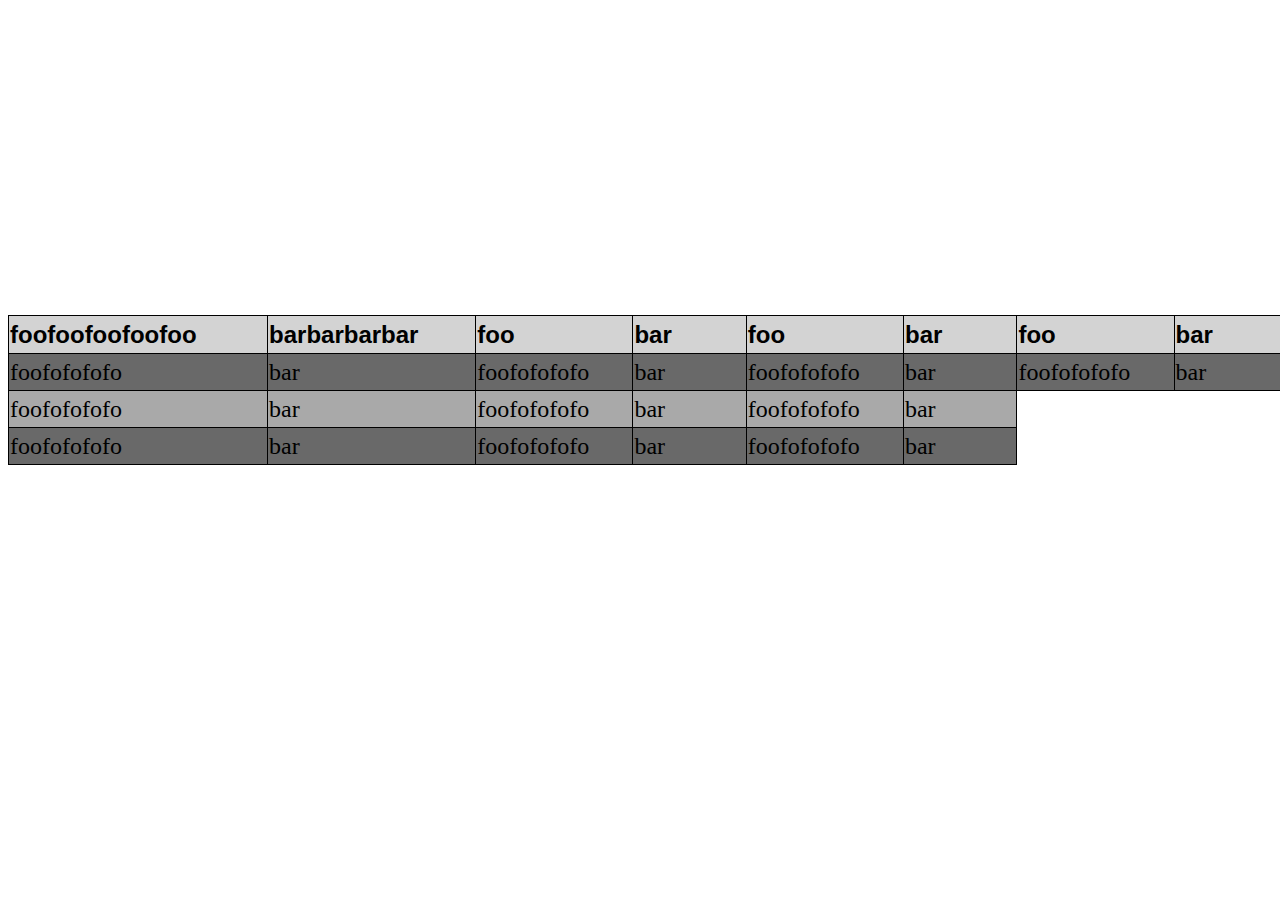
==== index.html @ 41a4bc5c "🔀 Responsive-TableV2" ====
<!DOCTYPE html>
<html lang="de">
  <head>
    <meta charset="utf-8">
    <meta name="viewport" content="width=device-width, initial-scale=1.0">
    <link href="style.css" rel="stylesheet">
    <script src="script.js"></script>
    <title>responsive-table</title>
  </head>
  <body>
    <div class="table-container">
      <table id="table-id" class="table-container__table">
        <tr>
          <th onclick="hideColumnContents('first-column')">foofoofoofoofoo</th>
          <th onclick="hideColumnContents('second-column')">barbarbarbar</th>
          <th onclick="hideColumnContents('third-column')">foo</th>
          <th onclick="hideColumnContents('fourth-column')">bar</th>
          <th onclick="hideColumnContents('fifth-column')">foo</th>
          <th onclick="hideColumnContents('sixth-column')">bar</th>
          <th onclick="hideColumnContents('seventh-column')">foo</th>
          <th onclick="hideColumnContents('eighth-column')">bar</th>
        </tr>
        <tr>
          <td class="first-column">foofofofofo</td>
          <td class="second-column">bar</td>
          <td class="third-column">foofofofofo</td>
          <td class="fourth-column">bar</td>
          <td class="fifth-column">foofofofofo</td>
          <td class="sixth-column">bar</td>
          <td class="seventh-column">foofofofofo</td>
          <td class="eighth-column">bar</td>
        </tr>
        <tr>
          <td class="first-column">foofofofofo</td>
          <td class="second-column">bar</td>
          <td class="third-column">foofofofofo</td>
          <td class="fourth-column">bar</td>
          <td class="fifth-column">foofofofofo</td>
          <td class="sixth-column">bar</td>
        </tr>
        <tr>
          <td class="first-column">foofofofofo</td>
          <td class="second-column">bar</td>
          <td class="third-column">foofofofofo</td>
          <td class="fourth-column">bar</td>
          <td class="fifth-column">foofofofofo</td>
          <td class="sixth-column">bar</td>
        </tr>
      </table>
    </div>
  </body>
</html>
---- style.css ----
html, body {
  height: 100%;
}

.table-container {
  overflow-x: auto;
  overflow-y: auto;
}

.table-container__table {
  border-collapse: collapse;
  font-size: 18pt;
  width: 100%;
  height: 150px;
  position: absolute;
  top: 35%;
}

.table-container__table tr:nth-child(even) {
  background-color: dimgray;
}

.table-container__table tr:nth-child(odd) {
  background-color: darkgray;
}

.table-container__table td, th {
  border: 1px solid black;
  min-width: 80px;
}

.table-container__table th {
  text-align: left;
  background-color: lightgray;
  font-family: Arial, Helvetica, sans-serif;
}

.table-container__table th:hover {
  cursor: pointer;
}
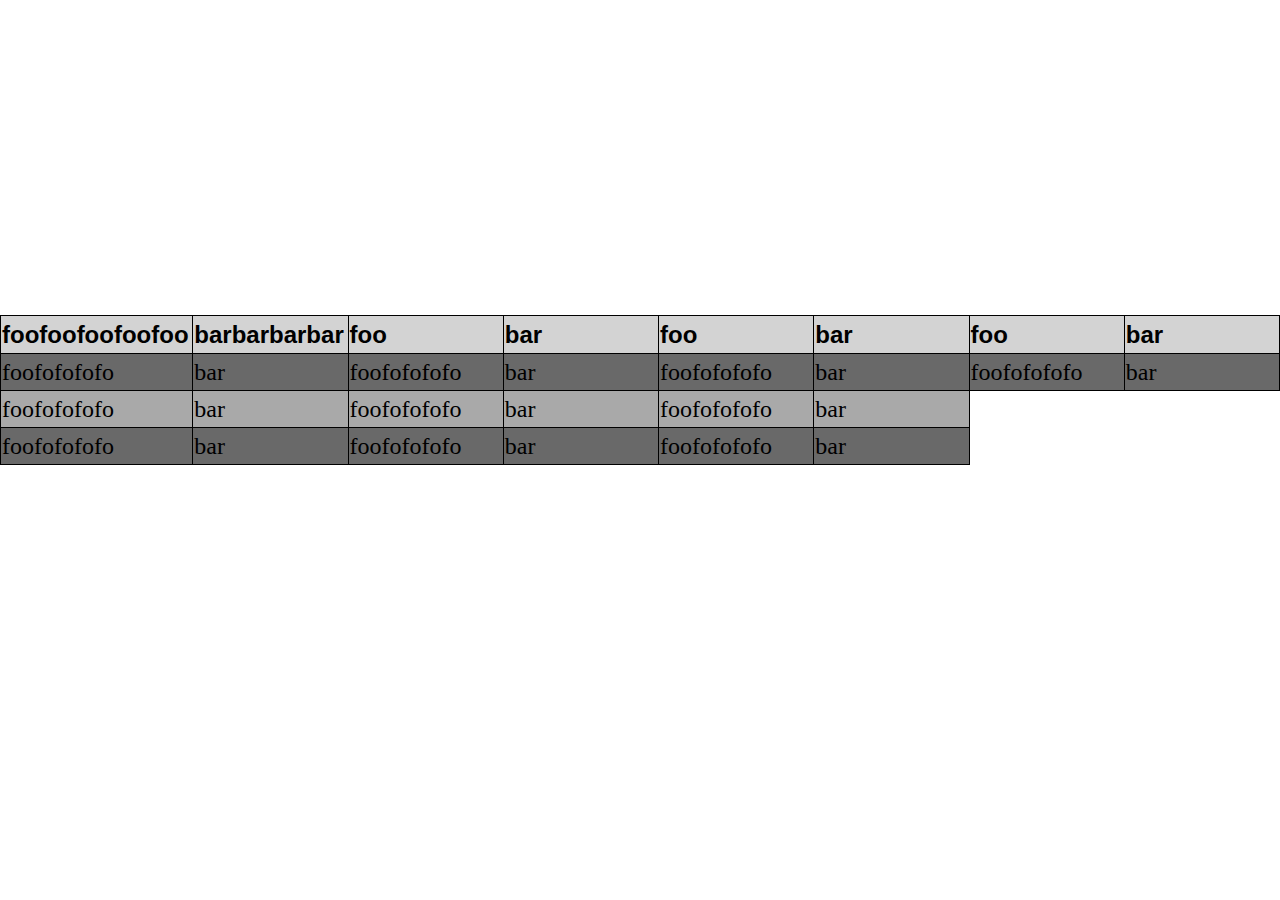
==== commit 3bca5252: "Add experimental code" ====
--- a/index.html
+++ b/index.html
@@ -11,40 +11,40 @@
     <div class="table-container">
       <table id="table-id" class="table-container__table">
         <tr>
-          <th onclick="hideColumnContents('first-column')">foofoofoofoofoo</th>
-          <th onclick="hideColumnContents('second-column')">barbarbarbar</th>
-          <th onclick="hideColumnContents('third-column')">foo</th>
-          <th onclick="hideColumnContents('fourth-column')">bar</th>
-          <th onclick="hideColumnContents('fifth-column')">foo</th>
-          <th onclick="hideColumnContents('sixth-column')">bar</th>
-          <th onclick="hideColumnContents('seventh-column')">foo</th>
-          <th onclick="hideColumnContents('eighth-column')">bar</th>
+          <th class="table__first-header" onclick="hideColumnContents('table__first-column')">foofoofoofoofoo</th>
+          <th class="table__second-header" onclick="hideColumnContents('table__second-column')">barbarbarbar</th>
+          <th class="table__third-header" onclick="hideColumnContents('table__third-column')">foo</th>
+          <th class="table__fourth-header" onclick="hideColumnContents('table__fourth-column')">bar</th>
+          <th class="table__fifth-header" onclick="hideColumnContents('table__fifth-column')">foo</th>
+          <th class="table__sixth-header" onclick="hideColumnContents('table__sixth-column')">bar</th>
+          <th class="table__seventh-header" onclick="hideColumnContents('table__seventh-column')">foo</th>
+          <th class="table__eighth-header" onclick="hideColumnContents('table__eighth-column')">bar</th>
         </tr>
         <tr>
-          <td class="first-column">foofofofofo</td>
-          <td class="second-column">bar</td>
-          <td class="third-column">foofofofofo</td>
-          <td class="fourth-column">bar</td>
-          <td class="fifth-column">foofofofofo</td>
-          <td class="sixth-column">bar</td>
-          <td class="seventh-column">foofofofofo</td>
-          <td class="eighth-column">bar</td>
+          <td class="table__first-column" onmousemove="cursorIsOverDragArea('table__first-column', event)">foofofofofo</td>
+          <td class="table__second-column" onmousemove="cursorIsOverDragArea('table__second-column', event)">bar</td>
+          <td class="table__third-column" onmousemove="cursorIsOverDragArea('table__third-column', event)">foofofofofo</td>
+          <td class="table__fourth-column" onmousemove="cursorIsOverDragArea('table__fourth-column', event)">bar</td>
+          <td class="table__fifth-column" onmousemove="cursorIsOverDragArea('table__fifth-column', event)">foofofofofo</td>
+          <td class="table__sixth-column" onmousemove="cursorIsOverDragArea('table__sixth-column', event)">bar</td>
+          <td class="table__seventh-column" onmousemove="cursorIsOverDragArea('table__seventh-column', event)">foofofofofo</td>
+          <td class="table__eighth-column" onmousemove="cursorIsOverDragArea('table__eighth-column', event)">bar</td>
         </tr>
         <tr>
-          <td class="first-column">foofofofofo</td>
-          <td class="second-column">bar</td>
-          <td class="third-column">foofofofofo</td>
-          <td class="fourth-column">bar</td>
-          <td class="fifth-column">foofofofofo</td>
-          <td class="sixth-column">bar</td>
+          <td class="table__first-column" onmousemove="cursorIsOverDragArea('table__first-column', event)">foofofofofo</td>
+          <td class="table__second-column" onmousemove="cursorIsOverDragArea('table__second-column', event)">bar</td>
+          <td class="table__third-column" onmousemove="cursorIsOverDragArea('table__third-column', event)">foofofofofo</td>
+          <td class="table__fourth-column" onmousemove="cursorIsOverDragArea('table__fourth-column', event)">bar</td>
+          <td class="table__fifth-column" onmousemove="cursorIsOverDragArea('table__fifth-column', event)">foofofofofo</td>
+          <td class="table__sixth-column" onmousemove="cursorIsOverDragArea('table__sixth-column', event)">bar</td>
         </tr>
         <tr>
-          <td class="first-column">foofofofofo</td>
-          <td class="second-column">bar</td>
-          <td class="third-column">foofofofofo</td>
-          <td class="fourth-column">bar</td>
-          <td class="fifth-column">foofofofofo</td>
-          <td class="sixth-column">bar</td>
+          <td class="table__first-column" onmousemove="cursorIsOverDragArea('table__first-column', event)">foofofofofo</td>
+          <td class="table__second-column" onmousemove="cursorIsOverDragArea('table__second-column', event)">bar</td>
+          <td class="table__third-column" onmousemove="cursorIsOverDragArea('table__third-column', event)">foofofofofo</td>
+          <td class="table__fourth-column" onmousemove="cursorIsOverDragArea('table__fourth-column', event)">bar</td>
+          <td class="table__fifth-column" onmousemove="cursorIsOverDragArea('table__fifth-column', event)">foofofofofo</td>
+          <td class="table__sixth-column" onmousemove="cursorIsOverDragArea('table__sixth-column', event)">bar</td>
         </tr>
       </table>
     </div>
--- a/style.css
+++ b/style.css
@@ -1,5 +1,6 @@
 html, body {
   height: 100%;
+  margin: 0%;
 }
 
 .table-container {
@@ -26,7 +27,8 @@
 
 .table-container__table td, th {
   border: 1px solid black;
-  min-width: 80px;
+  position: relative;
+  min-width: 150px;
 }
 
 .table-container__table th {
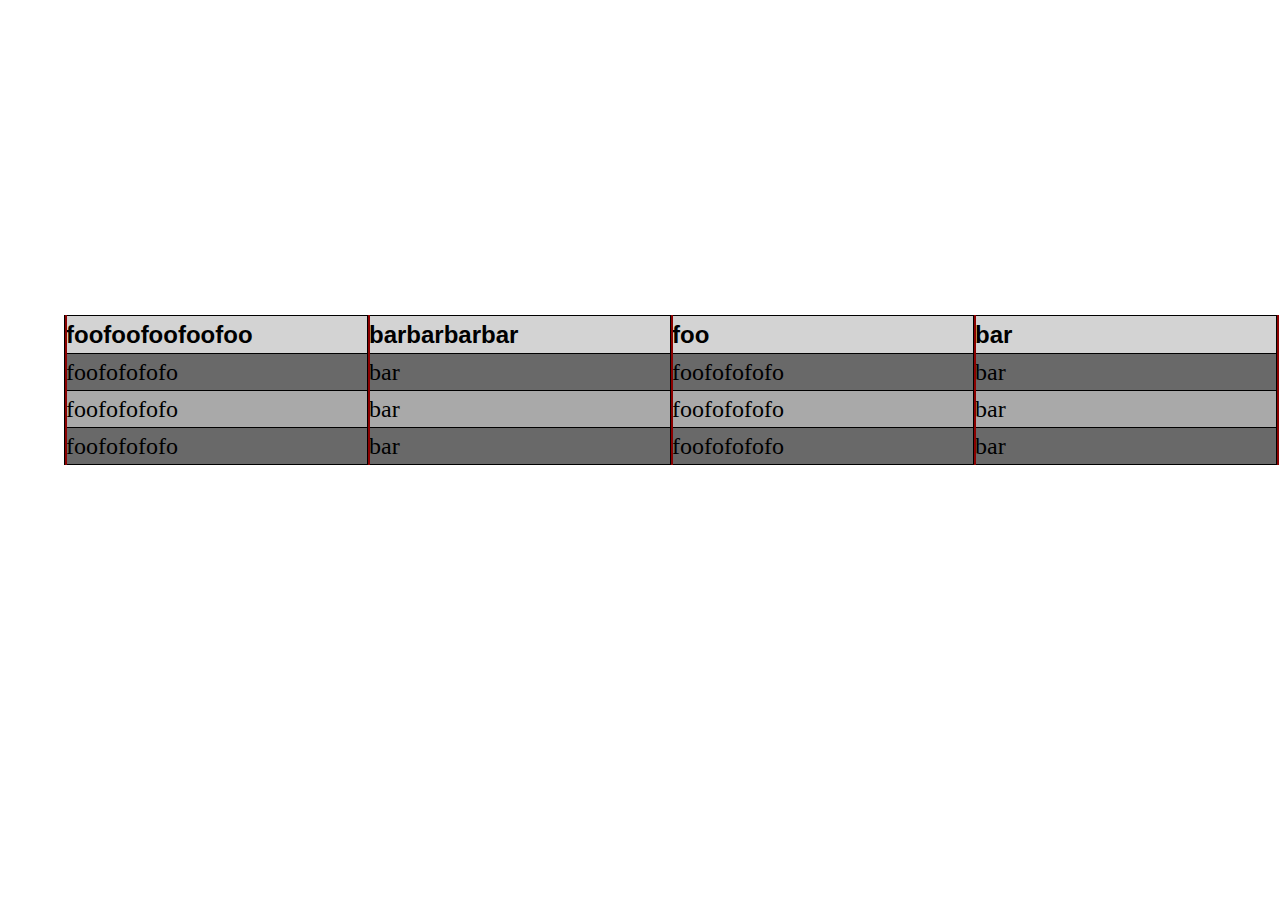
==== commit 416f1d08: "Change general code logic to a more static context in order to implement key features" ====
--- a/index.html
+++ b/index.html
@@ -7,7 +7,12 @@
     <script src="script.js"></script>
     <title>responsive-table</title>
   </head>
-  <body>
+  <body onload="executeOrder66()" onresize="executeOrder66()">
+    <div id="columnline-one" class="table__vertical-line"></div>
+    <div id="columnline-two"   class="table__vertical-line"></div>
+    <div id="columnline-three" class="table__vertical-line"></div>
+    <div id="columnline-four" class="table__vertical-line"></div>
+    <div id="columnline-five" class="table__vertical-line"></div>
     <div class="table-container">
       <table id="table-id" class="table-container__table">
         <tr>
@@ -15,36 +20,24 @@
           <th class="table__second-header" onclick="hideColumnContents('table__second-column')">barbarbarbar</th>
           <th class="table__third-header" onclick="hideColumnContents('table__third-column')">foo</th>
           <th class="table__fourth-header" onclick="hideColumnContents('table__fourth-column')">bar</th>
-          <th class="table__fifth-header" onclick="hideColumnContents('table__fifth-column')">foo</th>
-          <th class="table__sixth-header" onclick="hideColumnContents('table__sixth-column')">bar</th>
-          <th class="table__seventh-header" onclick="hideColumnContents('table__seventh-column')">foo</th>
-          <th class="table__eighth-header" onclick="hideColumnContents('table__eighth-column')">bar</th>
         </tr>
         <tr>
           <td class="table__first-column" onmousemove="cursorIsOverDragArea('table__first-column', event)">foofofofofo</td>
           <td class="table__second-column" onmousemove="cursorIsOverDragArea('table__second-column', event)">bar</td>
           <td class="table__third-column" onmousemove="cursorIsOverDragArea('table__third-column', event)">foofofofofo</td>
           <td class="table__fourth-column" onmousemove="cursorIsOverDragArea('table__fourth-column', event)">bar</td>
-          <td class="table__fifth-column" onmousemove="cursorIsOverDragArea('table__fifth-column', event)">foofofofofo</td>
-          <td class="table__sixth-column" onmousemove="cursorIsOverDragArea('table__sixth-column', event)">bar</td>
-          <td class="table__seventh-column" onmousemove="cursorIsOverDragArea('table__seventh-column', event)">foofofofofo</td>
-          <td class="table__eighth-column" onmousemove="cursorIsOverDragArea('table__eighth-column', event)">bar</td>
         </tr>
         <tr>
           <td class="table__first-column" onmousemove="cursorIsOverDragArea('table__first-column', event)">foofofofofo</td>
           <td class="table__second-column" onmousemove="cursorIsOverDragArea('table__second-column', event)">bar</td>
           <td class="table__third-column" onmousemove="cursorIsOverDragArea('table__third-column', event)">foofofofofo</td>
           <td class="table__fourth-column" onmousemove="cursorIsOverDragArea('table__fourth-column', event)">bar</td>
-          <td class="table__fifth-column" onmousemove="cursorIsOverDragArea('table__fifth-column', event)">foofofofofo</td>
-          <td class="table__sixth-column" onmousemove="cursorIsOverDragArea('table__sixth-column', event)">bar</td>
         </tr>
         <tr>
           <td class="table__first-column" onmousemove="cursorIsOverDragArea('table__first-column', event)">foofofofofo</td>
           <td class="table__second-column" onmousemove="cursorIsOverDragArea('table__second-column', event)">bar</td>
           <td class="table__third-column" onmousemove="cursorIsOverDragArea('table__third-column', event)">foofofofofo</td>
           <td class="table__fourth-column" onmousemove="cursorIsOverDragArea('table__fourth-column', event)">bar</td>
-          <td class="table__fifth-column" onmousemove="cursorIsOverDragArea('table__fifth-column', event)">foofofofofo</td>
-          <td class="table__sixth-column" onmousemove="cursorIsOverDragArea('table__sixth-column', event)">bar</td>
         </tr>
       </table>
     </div>
--- a/style.css
+++ b/style.css
@@ -11,10 +11,11 @@
 .table-container__table {
   border-collapse: collapse;
   font-size: 18pt;
-  width: 100%;
+  width: 90%;
   height: 150px;
   position: absolute;
   top: 35%;
+  left: 5%;
 }
 
 .table-container__table tr:nth-child(even) {
@@ -28,7 +29,8 @@
 .table-container__table td, th {
   border: 1px solid black;
   position: relative;
-  min-width: 150px;
+  min-width: 300px;
+  width: 100%;
 }
 
 .table-container__table th {
@@ -40,3 +42,15 @@
 .table-container__table th:hover {
   cursor: pointer;
 }
+
+.table__vertical-line {
+  border-right: 2px solid darkred;
+  position: absolute;
+  height: 150px;
+  top: 35%;
+  z-index: 1;
+}
+
+.table__vertical-line:hover {
+  cursor: col-resize;
+}
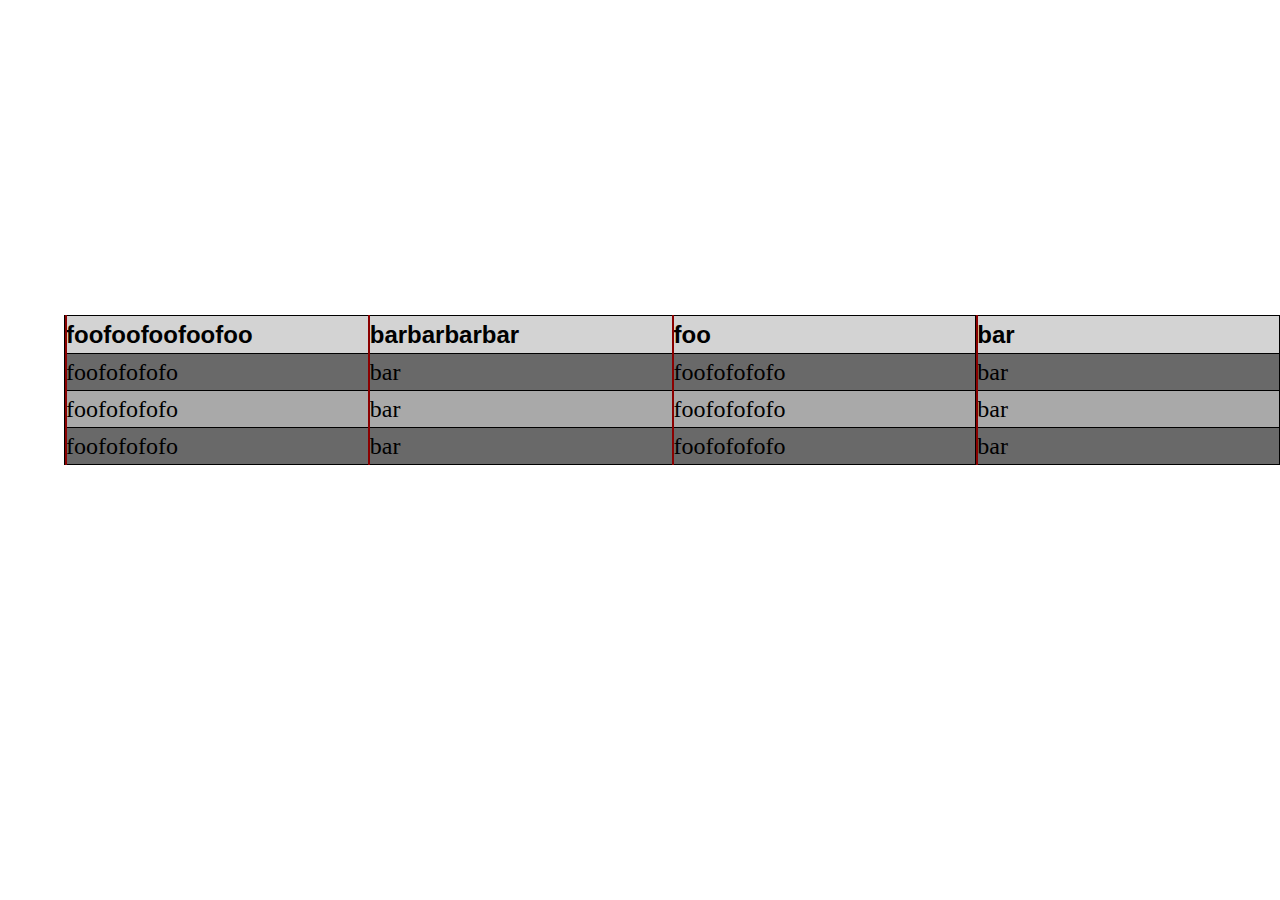
==== commit 055ef88c: "Add experimental code" ====
--- a/index.html
+++ b/index.html
@@ -16,28 +16,28 @@
     <div class="table-container">
       <table id="table-id" class="table-container__table">
         <tr>
-          <th class="table__first-header" onclick="hideColumnContents('table__first-column')">foofoofoofoofoo</th>
-          <th class="table__second-header" onclick="hideColumnContents('table__second-column')">barbarbarbar</th>
-          <th class="table__third-header" onclick="hideColumnContents('table__third-column')">foo</th>
-          <th class="table__fourth-header" onclick="hideColumnContents('table__fourth-column')">bar</th>
+          <th id="table__first-header" class="table__first-header" onclick="hideColumnContents('table__first-column')">foofoofoofoofoo</th>
+          <th id="table__second-header" class="table__second-header" onclick="hideColumnContents('table__second-column')">barbarbarbar</th>
+          <th id="table__third-header" class="table__third-header" onclick="hideColumnContents('table__third-column')">foo</th>
+          <th id="table__fourth-header" class="table__fourth-header" onclick="hideColumnContents('table__fourth-column')">bar</th>
         </tr>
         <tr>
-          <td class="table__first-column" onmousemove="cursorIsOverDragArea('table__first-column', event)">foofofofofo</td>
-          <td class="table__second-column" onmousemove="cursorIsOverDragArea('table__second-column', event)">bar</td>
-          <td class="table__third-column" onmousemove="cursorIsOverDragArea('table__third-column', event)">foofofofofo</td>
-          <td class="table__fourth-column" onmousemove="cursorIsOverDragArea('table__fourth-column', event)">bar</td>
+          <td class="table__first-column"">foofofofofo</td>
+          <td class="table__second-column">bar</td>
+          <td class="table__third-column">foofofofofo</td>
+          <td class="table__fourth-column">bar</td>
         </tr>
         <tr>
-          <td class="table__first-column" onmousemove="cursorIsOverDragArea('table__first-column', event)">foofofofofo</td>
-          <td class="table__second-column" onmousemove="cursorIsOverDragArea('table__second-column', event)">bar</td>
-          <td class="table__third-column" onmousemove="cursorIsOverDragArea('table__third-column', event)">foofofofofo</td>
-          <td class="table__fourth-column" onmousemove="cursorIsOverDragArea('table__fourth-column', event)">bar</td>
+          <td class="table__first-column">foofofofofo</td>
+          <td class="table__second-column">bar</td>
+          <td class="table__third-column">foofofofofo</td>
+          <td class="table__fourth-column">bar</td>
         </tr>
         <tr>
-          <td class="table__first-column" onmousemove="cursorIsOverDragArea('table__first-column', event)">foofofofofo</td>
-          <td class="table__second-column" onmousemove="cursorIsOverDragArea('table__second-column', event)">bar</td>
-          <td class="table__third-column" onmousemove="cursorIsOverDragArea('table__third-column', event)">foofofofofo</td>
-          <td class="table__fourth-column" onmousemove="cursorIsOverDragArea('table__fourth-column', event)">bar</td>
+          <td class="table__first-column">foofofofofo</td>
+          <td class="table__second-column">bar</td>
+          <td class="table__third-column">foofofofofo</td>
+          <td class="table__fourth-column">bar</td>
         </tr>
       </table>
     </div>
--- a/style.css
+++ b/style.css
@@ -11,7 +11,6 @@
 .table-container__table {
   border-collapse: collapse;
   font-size: 18pt;
-  width: 90%;
   height: 150px;
   position: absolute;
   top: 35%;
@@ -30,7 +29,8 @@
   border: 1px solid black;
   position: relative;
   min-width: 300px;
-  width: 100%;
+  width: 350px;
+  user-select: none;
 }
 
 .table-container__table th {
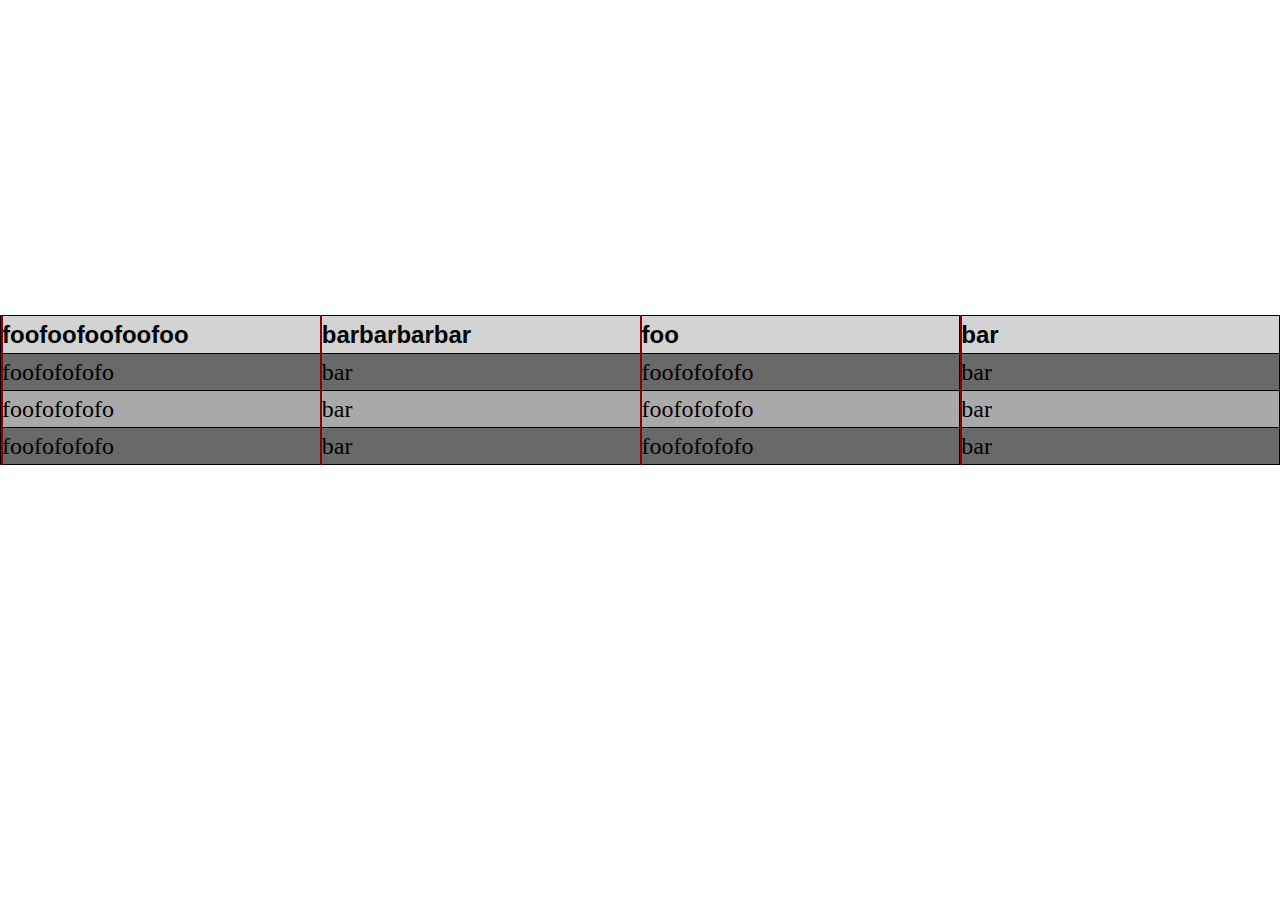
==== commit 919fc5c4: "Add experimental code" ====
--- a/index.html
+++ b/index.html
@@ -9,7 +9,7 @@
   </head>
   <body onload="executeOrder66()" onresize="executeOrder66()">
     <div id="columnline-one" class="table__vertical-line"></div>
-    <div id="columnline-two"   class="table__vertical-line"></div>
+    <div id="columnline-two" class="table__vertical-line"></div>
     <div id="columnline-three" class="table__vertical-line"></div>
     <div id="columnline-four" class="table__vertical-line"></div>
     <div id="columnline-five" class="table__vertical-line"></div>
@@ -22,7 +22,7 @@
           <th id="table__fourth-header" class="table__fourth-header" onclick="hideColumnContents('table__fourth-column')">bar</th>
         </tr>
         <tr>
-          <td class="table__first-column"">foofofofofo</td>
+          <td class="table__first-column">foofofofofo</td>
           <td class="table__second-column">bar</td>
           <td class="table__third-column">foofofofofo</td>
           <td class="table__fourth-column">bar</td>
--- a/style.css
+++ b/style.css
@@ -13,8 +13,8 @@
   font-size: 18pt;
   height: 150px;
   position: absolute;
+  width: 100%;
   top: 35%;
-  left: 5%;
 }
 
 .table-container__table tr:nth-child(even) {
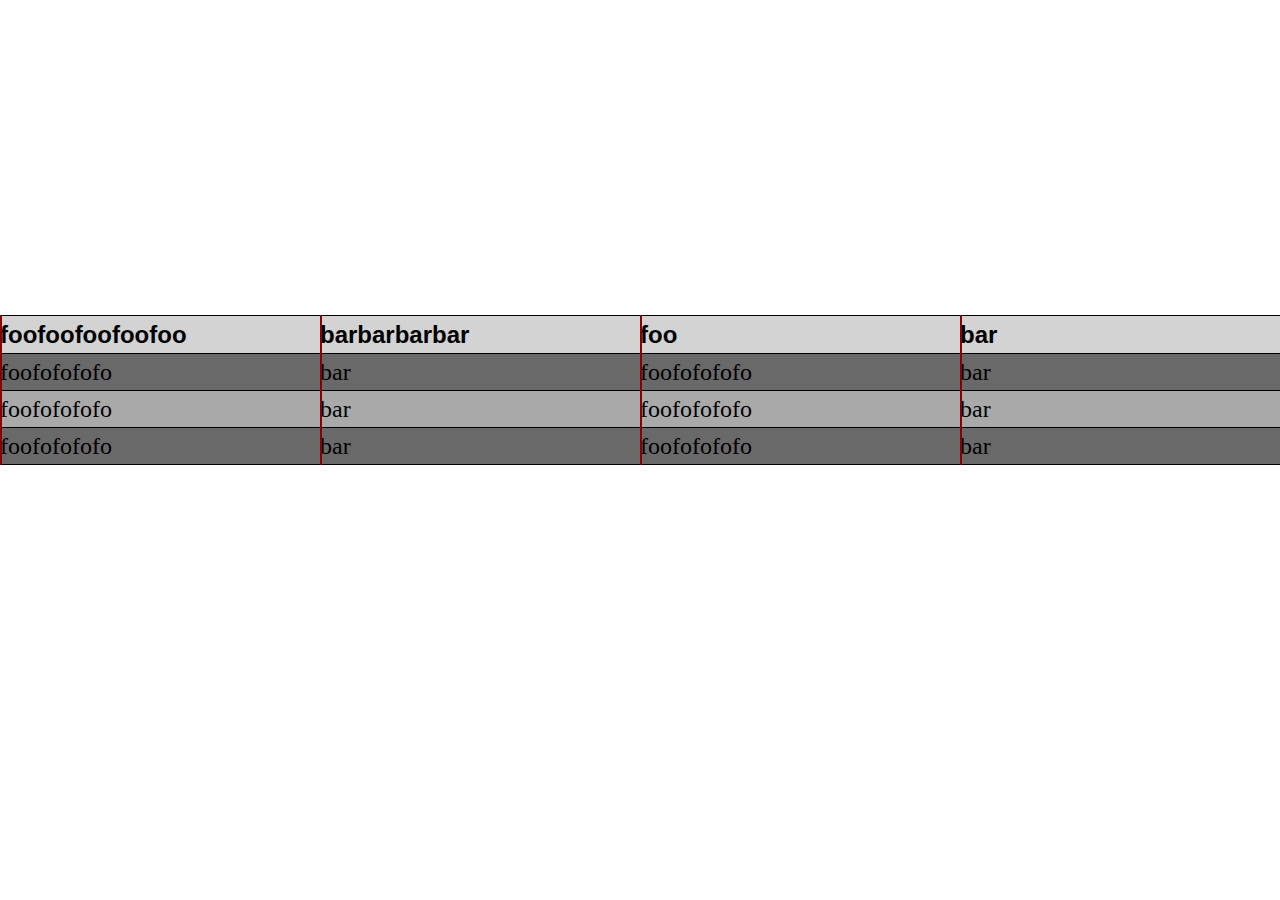
==== commit e6499de6: "Rename function to a more appropiate name" ====
--- a/index.html
+++ b/index.html
@@ -7,7 +7,7 @@
     <script src="script.js"></script>
     <title>responsive-table</title>
   </head>
-  <body onload="executeOrder66()" onresize="executeOrder66()">
+  <body onload="adjustColumnlinePositions()" onresize="adjustColumnlinePositions()">
     <div id="columnline-one" class="table__vertical-line"></div>
     <div id="columnline-two" class="table__vertical-line"></div>
     <div id="columnline-three" class="table__vertical-line"></div>
--- a/style.css
+++ b/style.css
@@ -26,9 +26,11 @@
 }
 
 .table-container__table td, th {
-  border: 1px solid black;
+  border-top: 1px solid black;
+  border-bottom: 1px solid black;
+  padding: 0%;
   position: relative;
-  min-width: 300px;
+  min-width: 250px;
   width: 350px;
   user-select: none;
 }
